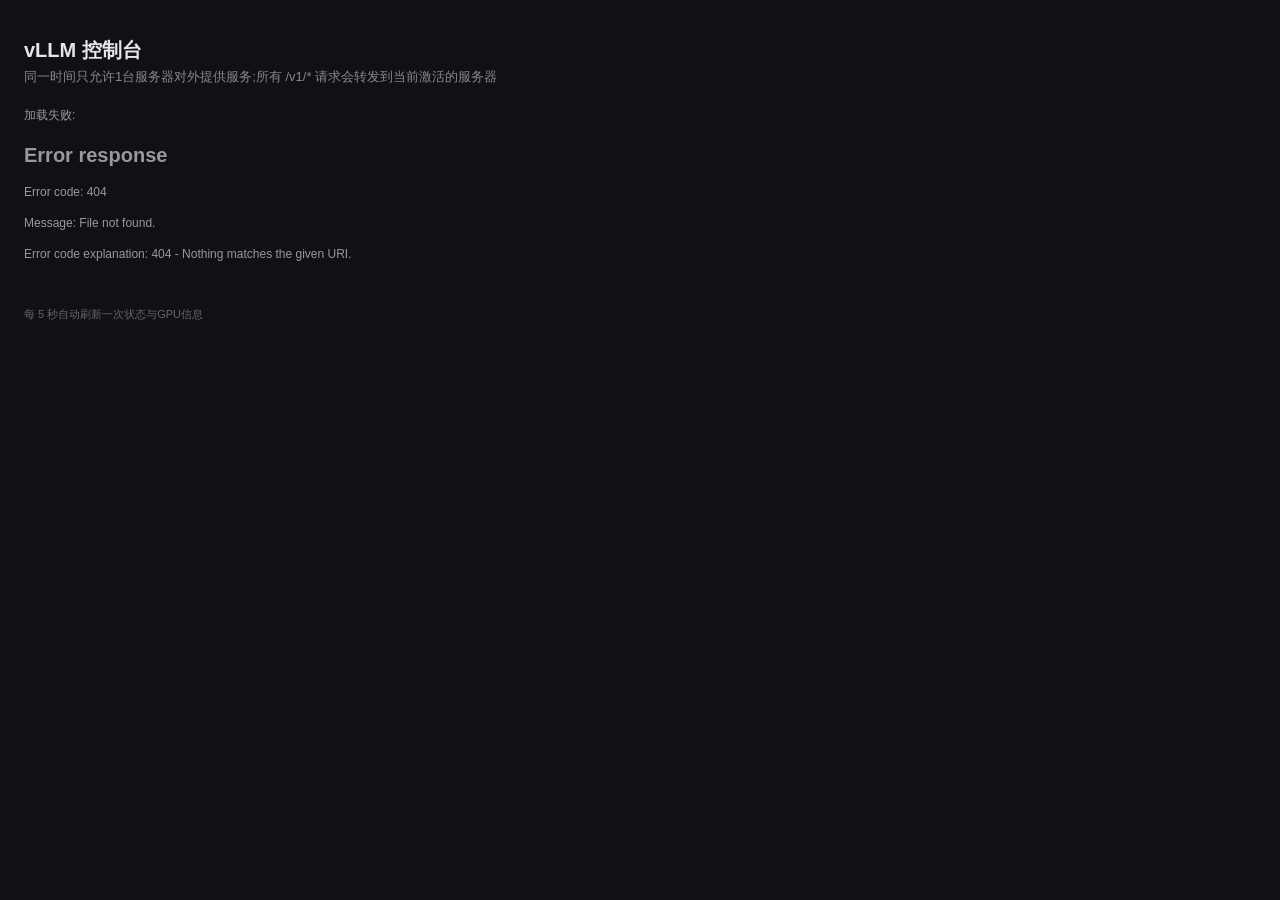
==== static/index.html @ 2a1e943c "init" ====
<!DOCTYPE html>
<html lang="zh">
<head>
<meta charset="UTF-8">
<title>vLLM 控制台</title>
<style>
  body { font-family: -apple-system, "Microsoft YaHei", sans-serif; background:#0f1117; color:#e6e6e6; margin:0; padding:24px; }
  h1 { font-size:20px; margin-bottom:4px; }
  .sub { color:#888; font-size:13px; margin-bottom:20px; }
  .grid { display:grid; grid-template-columns: repeat(auto-fit, minmax(380px, 1fr)); gap:16px; }
  .card { background:#1a1d27; border-radius:10px; padding:16px; border:1px solid #2a2e3a; }
  .card.active { border-color:#4ade80; box-shadow:0 0 0 1px #4ade80 inset; }
  .card-head { display:flex; justify-content:space-between; align-items:center; margin-bottom:8px; }
  .card-head h3 { margin:0; font-size:15px; }
  .badge { font-size:11px; padding:2px 8px; border-radius:10px; }
  .b-stopped { background:#333; color:#aaa; }
  .b-starting { background:#7c5e10; color:#ffd166; }
  .b-running { background:#10402a; color:#4ade80; }
  .b-error { background:#4a1414; color:#ff6b6b; }
  .b-stopping { background:#333; color:#aaa; }
  .meta { font-size:12px; color:#999; margin-bottom:10px; line-height:1.6; }
  .gpu-row { display:flex; align-items:center; gap:8px; font-size:12px; margin-bottom:6px; }
  .gpu-row input { transform: scale(1.1); }
  .gpu-bar { flex:1; background:#2a2e3a; border-radius:4px; height:14px; position:relative; overflow:hidden; }
  .gpu-bar-fill { height:100%; background:linear-gradient(90deg,#3b82f6,#60a5fa); }
  .gpu-bar-label { position:absolute; inset:0; display:flex; align-items:center; justify-content:center; font-size:10px; color:#fff; }
  .gpu-procs { font-size:10px; color:#777; margin-left:24px; margin-bottom:4px; }
  label.small { font-size:12px; color:#aaa; display:block; margin:8px 0 2px; }
  input[type=text] { width:100%; box-sizing:border-box; background:#0f1117; border:1px solid #333; color:#eee; padding:6px 8px; border-radius:6px; font-size:12px; }
  .actions { display:flex; gap:8px; margin-top:10px; }
  button { cursor:pointer; border:none; border-radius:6px; padding:7px 14px; font-size:13px; }
  .btn-start { background:#3b82f6; color:#fff; }
  .btn-stop { background:#444; color:#eee; }
  .btn-log { background:transparent; color:#888; border:1px solid #333; }
  button:disabled { opacity:0.5; cursor:not-allowed; }
  pre.log { background:#000; color:#0f0; font-size:11px; padding:10px; max-height:200px; overflow:auto; border-radius:6px; margin-top:8px; display:none; }
  .refresh-note { font-size:11px; color:#666; margin-top:20px; }
</style>
</head>
<body>
  <h1>vLLM 控制台</h1>
  <div class="sub">同一时间只允许1台服务器对外提供服务;所有 /v1/* 请求会转发到当前激活的服务器</div>
  <div id="grid" class="grid">加载中...</div>
  <div class="refresh-note">每 5 秒自动刷新一次状态与GPU信息</div>

<script>
const grid = document.getElementById('grid');
// 每台卡片的“选中GPU”本地状态,key=serverId, value=Set(index)
const selectedGpus = {};
// 每台卡片的输入框值缓存,避免刷新时打断用户正在编辑的内容
const formCache = {};

async function api(path, opts) {
  const res = await fetch(path, opts);
  if (!res.ok) {
    const t = await res.text();
    throw new Error(t);
  }
  return res.json();
}

function statusBadge(status) {
  const map = { stopped:'已停止', starting:'启动中', running:'运行中', error:'异常', stopping:'停止中' };
  return `<span class="badge b-${status}">${map[status] || status}</span>`;
}

function gpuBarColor(util) {
  if (util > 80) return '#ef4444';
  if (util > 40) return '#f59e0b';
  return '#3b82f6';
}

function renderGpus(serverId, gpus) {
  if (!gpus || gpus.length === 0) return '<div class="meta">GPU信息获取失败</div>';
  if (gpus[0].error) return `<div class="meta">GPU查询出错: ${gpus[0].error}</div>`;
  if (!selectedGpus[serverId]) selectedGpus[serverId] = new Set();
  return gpus.map(g => {
    const memPct = Math.round(g.mem_used_mb / g.mem_total_mb * 100);
    const checked = selectedGpus[serverId].has(g.index) ? 'checked' : '';
    const procText = g.processes && g.processes.length
      ? g.processes.map(p => `pid${p.pid}:${p.mem_mb||'?'}MB`).join(', ')
      : '空闲';
    return `
      <div class="gpu-row">
        <input type="checkbox" data-server="${serverId}" data-gpu="${g.index}" ${checked} onchange="toggleGpu(this)">
        <span style="width:32px">GPU${g.index}</span>
        <div class="gpu-bar">
          <div class="gpu-bar-fill" style="width:${memPct}%; background:${gpuBarColor(g.util_pct)}"></div>
          <div class="gpu-bar-label">${g.mem_used_mb}/${g.mem_total_mb}MB · 利用率${g.util_pct}% · ${g.temp_c}°C</div>
        </div>
      </div>
      <div class="gpu-procs">${procText}</div>
    `;
  }).join('');
}

function toggleGpu(el) {
  const sid = el.dataset.server;
  const idx = parseInt(el.dataset.gpu);
  if (!selectedGpus[sid]) selectedGpus[sid] = new Set();
  if (el.checked) selectedGpus[sid].add(idx); else selectedGpus[sid].delete(idx);
}

function cacheForm(sid) {
  const model = document.getElementById(`model-${sid}`);
  const extra = document.getElementById(`extra-${sid}`);
  const port = document.getElementById(`port-${sid}`);
  if (model) formCache[sid] = formCache[sid] || {};
  if (model) formCache[sid].model = model.value;
  if (extra) formCache[sid].extra = extra.value;
  if (port) formCache[sid].port = port.value;
}

async function render() {
  let serversData, gpusData;
  try {
    [serversData, gpusData] = await Promise.all([api('/api/servers'), api('/api/gpus')]);
  } catch (e) {
    grid.innerHTML = `<div class="meta">加载失败: ${e.message}</div>`;
    return;
  }

  // 保存当前输入框内容,避免轮询刷新打断输入
  serversData.servers.forEach(s => cacheForm(s.id));

  grid.innerHTML = serversData.servers.map(s => {
    const fc = formCache[s.id] || {};
    const modelVal = fc.model !== undefined ? fc.model : s.default_model;
    const extraVal = fc.extra !== undefined ? fc.extra : s.default_extra_args;
    const portVal = fc.port !== undefined ? fc.port : s.vllm_port;
    const disabledStart = s.status === 'starting' || s.status === 'stopping';
    return `
    <div class="card ${s.is_active ? 'active' : ''}">
      <div class="card-head">
        <h3>${s.name} ${s.is_active ? '⭐' : ''}</h3>
        ${statusBadge(s.status)}
      </div>
      <div class="meta">
        ${s.host}:${s.vllm_port}　|　当前模型: ${s.current_model || '-'}
      </div>

      ${renderGpus(s.id, gpusData[s.id])}

      <label class="small">模型路径</label>
      <input type="text" id="model-${s.id}" value="${modelVal}">
      <label class="small">额外启动参数</label>
      <input type="text" id="extra-${s.id}" value="${extraVal}">
      <label class="small">端口</label>
      <input type="text" id="port-${s.id}" value="${portVal}">

      <div class="actions">
        <button class="btn-start" ${disabledStart ? 'disabled' : ''} onclick="startServer('${s.id}')">启动 / 切换到此台</button>
        <button class="btn-stop" onclick="stopServer('${s.id}')">停止</button>
        <button class="btn-log" onclick="toggleLog('${s.id}')">日志</button>
      </div>
      <pre class="log" id="log-${s.id}"></pre>
    </div>
    `;
  }).join('');
}

async function startServer(sid) {
  const model = document.getElementById(`model-${sid}`).value;
  const extra_args = document.getElementById(`extra-${sid}`).value;
  const port = parseInt(document.getElementById(`port-${sid}`).value);
  const gpus = Array.from(selectedGpus[sid] || []);
  try {
    await api(`/api/servers/${sid}/start`, {
      method: 'POST',
      headers: { 'Content-Type': 'application/json' },
      body: JSON.stringify({ model, extra_args, port, gpus: gpus.length ? gpus : undefined })
    });
    render();
  } catch (e) {
    alert('启动失败: ' + e.message);
  }
}

async function stopServer(sid) {
  try {
    await api(`/api/servers/${sid}/stop`, { method: 'POST' });
    render();
  } catch (e) {
    alert('停止失败: ' + e.message);
  }
}

async function toggleLog(sid) {
  const el = document.getElementById(`log-${sid}`);
  if (el.style.display === 'block') { el.style.display = 'none'; return; }
  const data = await api(`/api/servers/${sid}/logs?n=200`);
  el.textContent = data.log || '(空)';
  el.style.display = 'block';
}

render();
setInterval(render, 5000);
</script>
</body>
</html>
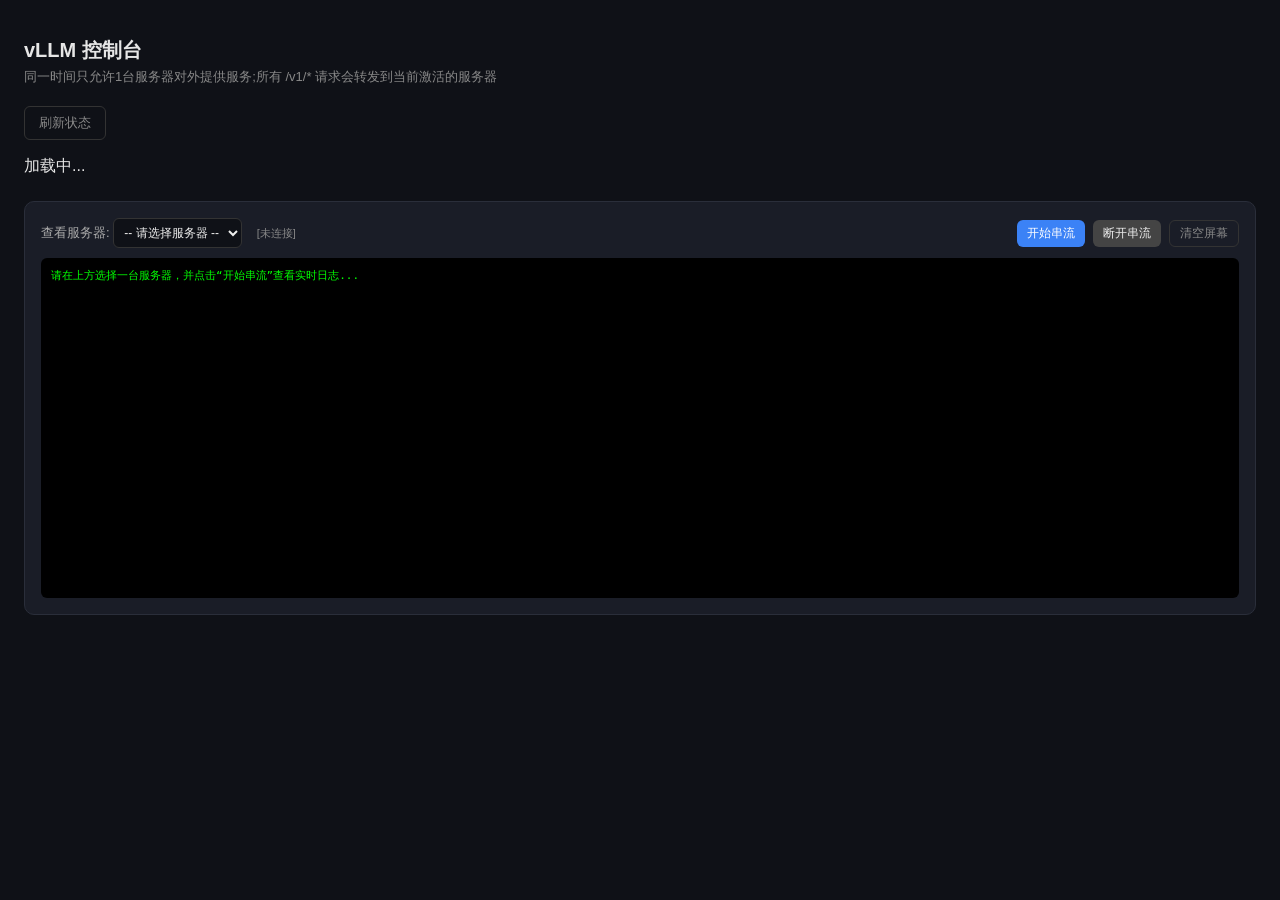
==== commit a3c1feff: "multi-server" ====
--- a/static/index.html
+++ b/static/index.html
@@ -14,10 +14,7 @@
   .card-head h3 { margin:0; font-size:15px; }
   .badge { font-size:11px; padding:2px 8px; border-radius:10px; }
   .b-stopped { background:#333; color:#aaa; }
-  .b-starting { background:#7c5e10; color:#ffd166; }
   .b-running { background:#10402a; color:#4ade80; }
-  .b-error { background:#4a1414; color:#ff6b6b; }
-  .b-stopping { background:#333; color:#aaa; }
   .meta { font-size:12px; color:#999; margin-bottom:10px; line-height:1.6; }
   .gpu-row { display:flex; align-items:center; gap:8px; font-size:12px; margin-bottom:6px; }
   .gpu-row input { transform: scale(1.1); }
@@ -26,29 +23,58 @@
   .gpu-bar-label { position:absolute; inset:0; display:flex; align-items:center; justify-content:center; font-size:10px; color:#fff; }
   .gpu-procs { font-size:10px; color:#777; margin-left:24px; margin-bottom:4px; }
   label.small { font-size:12px; color:#aaa; display:block; margin:8px 0 2px; }
-  input[type=text] { width:100%; box-sizing:border-box; background:#0f1117; border:1px solid #333; color:#eee; padding:6px 8px; border-radius:6px; font-size:12px; }
-  .actions { display:flex; gap:8px; margin-top:10px; }
+
+  /* 优化后的模型选择框与参数只读框 */
+  select.model-select, .info-display { width:100%; box-sizing:border-box; background:#0f1117; border:1px solid #333; color:#eee; padding:8px; border-radius:6px; font-size:12px; }
+  .info-display { background:#141620; color:#888; min-height: 28px; line-height: 1.4; word-break: break-all; }
+
+  .actions { display:flex; gap:8px; margin-top:14px; }
   button { cursor:pointer; border:none; border-radius:6px; padding:7px 14px; font-size:13px; }
   .btn-start { background:#3b82f6; color:#fff; }
   .btn-stop { background:#444; color:#eee; }
   .btn-log { background:transparent; color:#888; border:1px solid #333; }
+  select.log-select { background:#0f1117; border:1px solid #333; color:#eee; padding:6px; border-radius:6px; font-size:12px; cursor:pointer; }
   button:disabled { opacity:0.5; cursor:not-allowed; }
-  pre.log { background:#000; color:#0f0; font-size:11px; padding:10px; max-height:200px; overflow:auto; border-radius:6px; margin-top:8px; display:none; }
-  .refresh-note { font-size:11px; color:#666; margin-top:20px; }
+
+  .log-panel { margin-top:24px; background:#1a1d27; border-radius:10px; border:1px solid #2a2e3a; padding:16px; display:block; }
+  .log-panel-head { display:flex; justify-content:space-between; align-items:center; margin-bottom:10px; }
+  .log-panel-head span { font-size:13px; color:#aaa; }
+  pre#global-log { background:#000; color:#0f0; font-size:11px; padding:10px; height:320px; overflow:auto; border-radius:6px; margin:0; white-space:pre-wrap; word-break:break-all; }
 </style>
 </head>
 <body>
   <h1>vLLM 控制台</h1>
   <div class="sub">同一时间只允许1台服务器对外提供服务;所有 /v1/* 请求会转发到当前激活的服务器</div>
+  <button class="btn-log" onclick="refreshAll()" style="margin-bottom:16px">刷新状态</button>
   <div id="grid" class="grid">加载中...</div>
-  <div class="refresh-note">每 5 秒自动刷新一次状态与GPU信息</div>
+
+  <div class="log-panel" id="log-panel">
+    <div class="log-panel-head">
+      <div>
+        <span>查看服务器: </span>
+        <select id="log-server-select" class="log-select" onchange="handleSelectServerChange()">
+          <option value="">-- 请选择服务器 --</option>
+        </select>
+        <span id="stream-status-tag" style="margin-left:10px; font-size:11px; color:#888;">[未连接]</span>
+      </div>
+      <div style="display:flex;gap:8px">
+        <button class="btn-start" style="padding:4px 10px; font-size:12px;" onclick="clickStartStream()">开始串流</button>
+        <button class="btn-stop" style="padding:4px 10px; font-size:12px;" onclick="stopLogStream()">断开串流</button>
+        <button class="btn-log" style="padding:4px 10px; font-size:12px;" onclick="clearLog()">清空屏幕</button>
+      </div>
+    </div>
+    <pre id="global-log">请在上方选择一台服务器，并点击“开始串流”查看实时日志...</pre>
+  </div>
 
 <script>
+let cachedServers = { servers: [], active_server: null };
+let cachedGpus = {};
+let logSource = null;
+let logServerId = null;
+
 const grid = document.getElementById('grid');
-// 每台卡片的“选中GPU”本地状态,key=serverId, value=Set(index)
 const selectedGpus = {};
-// 每台卡片的输入框值缓存,避免刷新时打断用户正在编辑的内容
-const formCache = {};
+const formCache = {}; // 缓存各台服务器当前选中的模型索引号
 
 async function api(path, opts) {
   const res = await fetch(path, opts);
@@ -60,8 +86,10 @@
 }
 
 function statusBadge(status) {
-  const map = { stopped:'已停止', starting:'启动中', running:'运行中', error:'异常', stopping:'停止中' };
-  return `<span class="badge b-${status}">${map[status] || status}</span>`;
+  const map = { stopped:'已停止', running:'运行中' };
+  const text = map[status] || '已停止';
+  const badgeClass = map[status] ? status : 'stopped';
+  return `<span class="badge b-${badgeClass}">${text}</span>`;
 }
 
 function gpuBarColor(util) {
@@ -71,8 +99,9 @@
 }
 
 function renderGpus(serverId, gpus) {
-  if (!gpus || gpus.length === 0) return '<div class="meta">GPU信息获取失败</div>';
-  if (gpus[0].error) return `<div class="meta">GPU查询出错: ${gpus[0].error}</div>`;
+  if (!gpus) return '<div class="meta" style="color:#555;font-size:11px">GPU 未加载，点击刷新</div>';
+  if (gpus.length === 0) return '<div class="meta">GPU信息获取失败</div>';
+  if (gpus[0] && gpus[0].error) return `<div class="meta">GPU查询出错: ${gpus[0].error}</div>`;
   if (!selectedGpus[serverId]) selectedGpus[serverId] = new Set();
   return gpus.map(g => {
     const memPct = Math.round(g.mem_used_mb / g.mem_total_mb * 100);
@@ -101,76 +130,224 @@
   if (el.checked) selectedGpus[sid].add(idx); else selectedGpus[sid].delete(idx);
 }
 
+// 缓存选中的下拉列表位置
 function cacheForm(sid) {
-  const model = document.getElementById(`model-${sid}`);
-  const extra = document.getElementById(`extra-${sid}`);
-  const port = document.getElementById(`port-${sid}`);
-  if (model) formCache[sid] = formCache[sid] || {};
-  if (model) formCache[sid].model = model.value;
-  if (extra) formCache[sid].extra = extra.value;
-  if (port) formCache[sid].port = port.value;
-}
-
-async function render() {
-  let serversData, gpusData;
-  try {
-    [serversData, gpusData] = await Promise.all([api('/api/servers'), api('/api/gpus')]);
-  } catch (e) {
-    grid.innerHTML = `<div class="meta">加载失败: ${e.message}</div>`;
-    return;
-  }
-
-  // 保存当前输入框内容,避免轮询刷新打断输入
-  serversData.servers.forEach(s => cacheForm(s.id));
-
-  grid.innerHTML = serversData.servers.map(s => {
-    const fc = formCache[s.id] || {};
-    const modelVal = fc.model !== undefined ? fc.model : s.default_model;
-    const extraVal = fc.extra !== undefined ? fc.extra : s.default_extra_args;
-    const portVal = fc.port !== undefined ? fc.port : s.vllm_port;
-    const disabledStart = s.status === 'starting' || s.status === 'stopping';
+  const select = document.getElementById(`model-select-${sid}`);
+  if (!select) return;
+  formCache[sid] = select.selectedIndex;
+}
+
+// 模型下拉框变动事件：实时刷纸面只读配置展示
+function onModelSelectChange(sid, idx, modelsJson) {
+  formCache[sid] = parseInt(idx);
+  const models = JSON.parse(decodeURIComponent(modelsJson));
+  const selected = models[idx];
+
+  document.getElementById(`path-display-${sid}`).textContent = selected.vllm_config.model;
+  document.getElementById(`tp-input-${sid}`).value = selected.tensor_parallel_size;
+  document.getElementById(`pp-input-${sid}`).value = selected.pipeline_parallel_size;
+  document.getElementById(`port-display-${sid}`).textContent = selected.vllm_config.port;
+}
+
+async function refreshGpus(sid) {
+  const data = await api(`/api/servers/${sid}/gpus`);
+  cachedGpus[sid] = data.gpus;
+  render();
+}
+
+async function refreshAllGpus() {
+  const data = await api('/api/gpus');
+  cachedGpus = data;
+  render();
+}
+
+let serverStatusTimer = null;
+async function refreshServers() {
+  cachedServers = await api('/api/servers');
+  updateLogSelectOptions();
+  render();
+
+  // 自动化智能轮询：检查当前激活的实例状态是否依旧是 stopped
+  const activeServerId = cachedServers.active_server;
+  const activeServer = cachedServers.servers.find(s => s.id === activeServerId);
+  const isWaitingForOnline = activeServer && activeServer.status === 'stopped';
+
+  if (isWaitingForOnline) {
+    if (!serverStatusTimer) {
+      console.log("[🔄 轮询激活] 检测到大模型在后台读模，开启每3秒追踪...");
+      serverStatusTimer = setInterval(async () => {
+        cachedServers = await api('/api/servers');
+        render();
+        const currentActive = cachedServers.servers.find(s => s.id === cachedServers.active_server);
+        if (!currentActive || currentActive.status === 'running') {
+          console.log("[✅ 轮询解除] 大模型已就绪或切换，关闭追踪。");
+          clearInterval(serverStatusTimer);
+          serverStatusTimer = null;
+        }
+      }, 3000);
+    }
+  } else {
+    if (serverStatusTimer) {
+      clearInterval(serverStatusTimer);
+      serverStatusTimer = null;
+    }
+  }
+}
+
+function updateLogSelectOptions() {
+  const select = document.getElementById('log-server-select');
+  const currentVal = select.value;
+  select.innerHTML = '<option value="">-- 请选择服务器 --</option>' +
+    cachedServers.servers.map(s => `<option value="${s.id}">${s.name}</option>`).join('');
+  if (cachedServers.servers.some(s => s.id === currentVal)) {
+    select.value = currentVal;
+  }
+}
+
+function handleSelectServerChange() {
+  const sid = document.getElementById('log-server-select').value;
+  if (!sid) { stopLogStream(); return; }
+  if (logSource) { clickStartStream(); }
+}
+
+function render() {
+  // 渲染前强制拦截保存一下当前的下拉框的选择位置，防重构时重置
+  cachedServers.servers.forEach(s => {
+    const el = document.getElementById(`model-select-${s.id}`);
+    if (el) formCache[s.id] = el.selectedIndex;
+  });
+
+  grid.innerHTML = cachedServers.servers.map(s => {
+    const models = s.models || [];
+    const savedIdx = formCache[s.id] !== undefined ? formCache[s.id] : 0;
+
+    // 生成动态下拉模板
+    const optionsHtml = models.map((m, index) =>
+      `<option value="${index}" ${index === savedIdx ? 'selected' : ''}>${m.name}</option>`
+    ).join('');
+
+    const currentModel = models[savedIdx] || { tensor_parallel_size: '-', pipeline_parallel_size: '-', vllm_config: { model: '-', port: '-' } };
+    const modelsJson = encodeURIComponent(JSON.stringify(models));
+    const disabledStart = s.status === 'running';
+    const isActive = cachedServers.active_server === s.id;
+
     return `
-    <div class="card ${s.is_active ? 'active' : ''}">
+    <div class="card ${isActive ? 'active' : ''}">
       <div class="card-head">
-        <h3>${s.name} ${s.is_active ? '⭐' : ''}</h3>
+        <h3>${s.name} ${isActive ? '⭐' : ''}</h3>
         ${statusBadge(s.status)}
       </div>
       <div class="meta">
-        ${s.host}:${s.vllm_port}　|　当前模型: ${s.current_model || '-'}
-      </div>
-
-      ${renderGpus(s.id, gpusData[s.id])}
-
-      <label class="small">模型路径</label>
-      <input type="text" id="model-${s.id}" value="${modelVal}">
-      <label class="small">额外启动参数</label>
-      <input type="text" id="extra-${s.id}" value="${extraVal}">
-      <label class="small">端口</label>
-      <input type="text" id="port-${s.id}" value="${portVal}">
+        ${s.host}:${s.vllm_port} | 正在运行: ${s.current_model || '无'}
+      </div>
+
+      <div style="display:flex;justify-content:space-between;align-items:center;margin-bottom:6px">
+        <span style="font-size:12px;color:#888">GPU 状态</span>
+        <button class="btn-log" onclick="refreshGpus('${s.id}')">刷新 GPU</button>
+      </div>
+      ${renderGpus(s.id, cachedGpus[s.id])}
+
+      <label class="small">选择要拉起的模型配置</label>
+      <select id="model-select-${s.id}" class="model-select" onchange="onModelSelectChange('${s.id}', this.value, '${modelsJson}')">
+        ${optionsHtml}
+      </select>
+
+      <label class="small">模型存储路径 (只读)</label>
+      <div class="info-display" id="path-display-${s.id}">${currentModel.vllm_config.model}</div>
+
+      <label class="small">张量并行度 Tensor Parallel</label>
+      <input type="number" min="1" max="8" id="tp-input-${s.id}"
+             style="width:100%; box-sizing:border-box; background:#0f1117; border:1px solid #333; color:#eee; padding:6px 8px; border-radius:6px; font-size:12px;"
+             value="${currentModel.tensor_parallel_size}">
+
+      <label class="small">流水线并行度 Pipeline Parallel</label>
+      <input type="number" min="1" max="8" id="pp-input-${s.id}"
+             style="width:100%; box-sizing:border-box; background:#0f1117; border:1px solid #333; color:#eee; padding:6px 8px; border-radius:6px; font-size:12px;"
+             value="${currentModel.pipeline_parallel_size}">
+
+      <label class="small">绑定运行端口 (只读)</label>
+      <div class="info-display" id="port-display-${s.id}">${currentModel.vllm_config.port}</div>
 
       <div class="actions">
         <button class="btn-start" ${disabledStart ? 'disabled' : ''} onclick="startServer('${s.id}')">启动 / 切换到此台</button>
         <button class="btn-stop" onclick="stopServer('${s.id}')">停止</button>
-        <button class="btn-log" onclick="toggleLog('${s.id}')">日志</button>
-      </div>
-      <pre class="log" id="log-${s.id}"></pre>
+      </div>
     </div>
     `;
   }).join('');
 }
 
+function startLogStream(sid) {
+  if (logSource) { logSource.close(); logSource = null; }
+
+  logServerId = sid;
+  document.getElementById('log-server-select').value = sid;
+
+  const statusTag = document.getElementById('stream-status-tag');
+  statusTag.textContent = '[正在连接...]';
+  statusTag.style.color = '#f59e0b';
+
+  const el = document.getElementById('global-log');
+  el.textContent = `=== 正在连接到服务器 [${sid}] 的远程日志流 ===\n`;
+
+  const es = new EventSource(`/api/servers/${sid}/logs/stream`);
+  logSource = es;
+
+  es.onopen = () => {
+    statusTag.textContent = '[已连接]';
+    statusTag.style.color = '#4ade80';
+  };
+
+  es.onmessage = e => {
+    el.textContent += e.data + '\n';
+    el.scrollTop = el.scrollHeight;
+  };
+
+  es.onerror = () => {
+    el.textContent += '\n[错误: 日志流连接断开，服务器可能未启动或正在重启]\n';
+    stopLogStream();
+  };
+}
+
+function clickStartStream() {
+  const sid = document.getElementById('log-server-select').value;
+  if (!sid) { alert('请先选择一台服务器！'); return; }
+  startLogStream(sid);
+}
+
+function stopLogStream() {
+  if (logSource) { logSource.close(); logSource = null; }
+  const statusTag = document.getElementById('stream-status-tag');
+  statusTag.textContent = '[已断开]';
+  statusTag.style.color = '#ef4444';
+  const el = document.getElementById('global-log');
+  el.textContent += '\n=== 串流已主动断开 ===\n';
+}
+
+function clearLog() { document.getElementById('global-log').textContent = ''; }
+
 async function startServer(sid) {
-  const model = document.getElementById(`model-${sid}`).value;
-  const extra_args = document.getElementById(`extra-${sid}`).value;
-  const port = parseInt(document.getElementById(`port-${sid}`).value);
+  const selectEl = document.getElementById(`model-select-${sid}`);
+  if (!selectEl) return;
+
   const gpus = Array.from(selectedGpus[sid] || []);
+  const customTp = parseInt(document.getElementById(`tp-input-${sid}`).value) || 1;
+  const customPp = parseInt(document.getElementById(`pp-input-${sid}`).value) || 1;
+  // 联动：点击启动秒开日志监听，不管状态变没变绿
+  startLogStream(sid);
   try {
     await api(`/api/servers/${sid}/start`, {
       method: 'POST',
       headers: { 'Content-Type': 'application/json' },
-      body: JSON.stringify({ model, extra_args, port, gpus: gpus.length ? gpus : undefined })
+      // 核心调整：发送被拉拉列表选中的 index 标志位和勾选的卡数组
+      body: JSON.stringify({
+        model_index: selectEl.selectedIndex,
+        gpus: gpus,
+        tensor_parallel_size: customTp,
+        pipeline_parallel_size: customPp
+      })
     });
-    render();
+    refreshServers();
   } catch (e) {
     alert('启动失败: ' + e.message);
   }
@@ -179,22 +356,19 @@
 async function stopServer(sid) {
   try {
     await api(`/api/servers/${sid}/stop`, { method: 'POST' });
-    render();
+    if (logServerId === sid) { stopLogStream(); }
+    refreshServers();
   } catch (e) {
     alert('停止失败: ' + e.message);
   }
 }
 
-async function toggleLog(sid) {
-  const el = document.getElementById(`log-${sid}`);
-  if (el.style.display === 'block') { el.style.display = 'none'; return; }
-  const data = await api(`/api/servers/${sid}/logs?n=200`);
-  el.textContent = data.log || '(空)';
-  el.style.display = 'block';
-}
-
-render();
-setInterval(render, 5000);
+async function refreshAll() {
+  if (serverStatusTimer) { clearInterval(serverStatusTimer); serverStatusTimer = null; }
+  await Promise.all([refreshServers(), refreshAllGpus()]);
+}
+
+refreshAll();
 </script>
 </body>
-</html>
+</html>
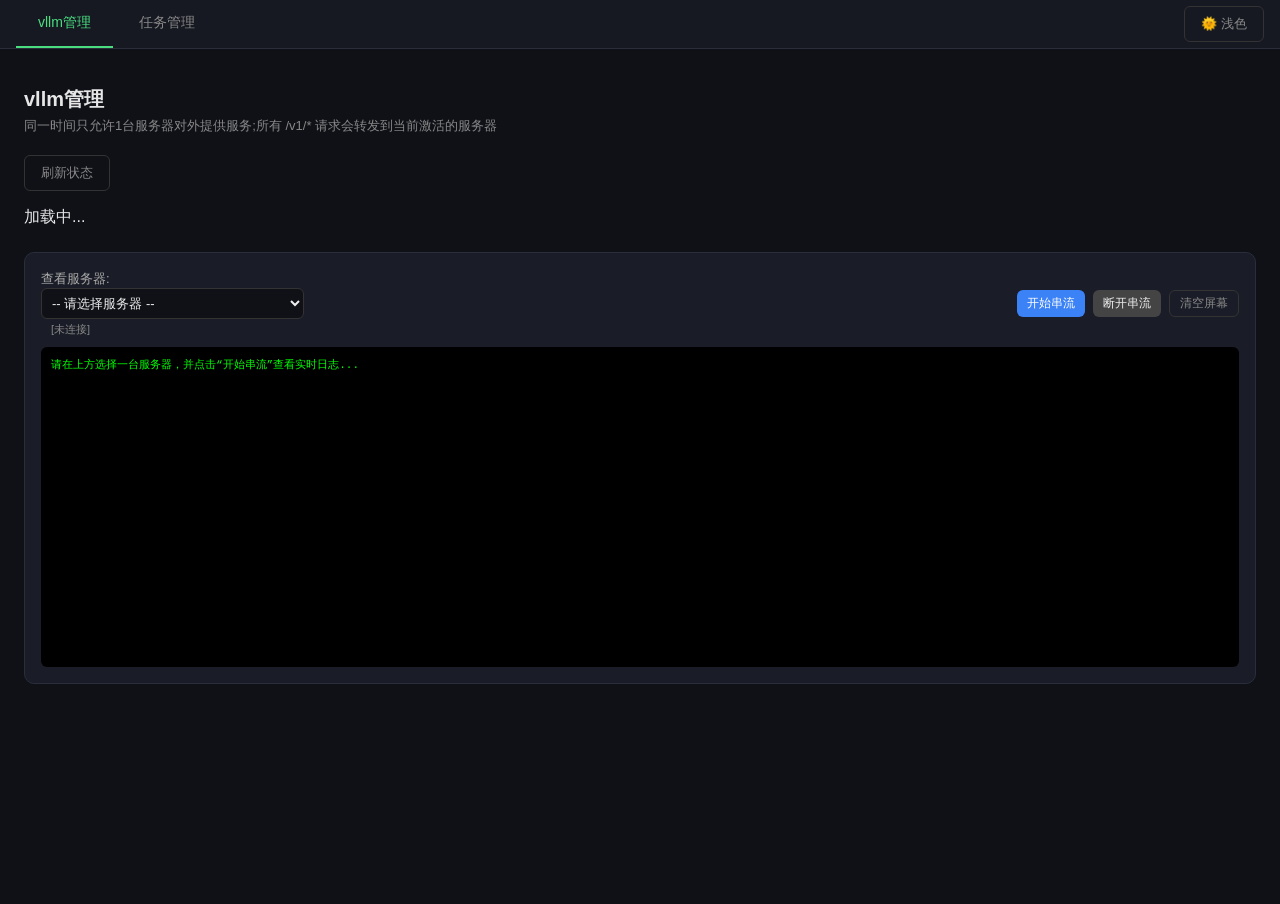
==== commit da12e0e7: "tasks" ====
--- a/static/index.html
+++ b/static/index.html
@@ -2,373 +2,50 @@
 <html lang="zh">
 <head>
 <meta charset="UTF-8">
-<title>vLLM 控制台</title>
-<style>
-  body { font-family: -apple-system, "Microsoft YaHei", sans-serif; background:#0f1117; color:#e6e6e6; margin:0; padding:24px; }
-  h1 { font-size:20px; margin-bottom:4px; }
-  .sub { color:#888; font-size:13px; margin-bottom:20px; }
-  .grid { display:grid; grid-template-columns: repeat(auto-fit, minmax(380px, 1fr)); gap:16px; }
-  .card { background:#1a1d27; border-radius:10px; padding:16px; border:1px solid #2a2e3a; }
-  .card.active { border-color:#4ade80; box-shadow:0 0 0 1px #4ade80 inset; }
-  .card-head { display:flex; justify-content:space-between; align-items:center; margin-bottom:8px; }
-  .card-head h3 { margin:0; font-size:15px; }
-  .badge { font-size:11px; padding:2px 8px; border-radius:10px; }
-  .b-stopped { background:#333; color:#aaa; }
-  .b-running { background:#10402a; color:#4ade80; }
-  .meta { font-size:12px; color:#999; margin-bottom:10px; line-height:1.6; }
-  .gpu-row { display:flex; align-items:center; gap:8px; font-size:12px; margin-bottom:6px; }
-  .gpu-row input { transform: scale(1.1); }
-  .gpu-bar { flex:1; background:#2a2e3a; border-radius:4px; height:14px; position:relative; overflow:hidden; }
-  .gpu-bar-fill { height:100%; background:linear-gradient(90deg,#3b82f6,#60a5fa); }
-  .gpu-bar-label { position:absolute; inset:0; display:flex; align-items:center; justify-content:center; font-size:10px; color:#fff; }
-  .gpu-procs { font-size:10px; color:#777; margin-left:24px; margin-bottom:4px; }
-  label.small { font-size:12px; color:#aaa; display:block; margin:8px 0 2px; }
-
-  /* 优化后的模型选择框与参数只读框 */
-  select.model-select, .info-display { width:100%; box-sizing:border-box; background:#0f1117; border:1px solid #333; color:#eee; padding:8px; border-radius:6px; font-size:12px; }
-  .info-display { background:#141620; color:#888; min-height: 28px; line-height: 1.4; word-break: break-all; }
-
-  .actions { display:flex; gap:8px; margin-top:14px; }
-  button { cursor:pointer; border:none; border-radius:6px; padding:7px 14px; font-size:13px; }
-  .btn-start { background:#3b82f6; color:#fff; }
-  .btn-stop { background:#444; color:#eee; }
-  .btn-log { background:transparent; color:#888; border:1px solid #333; }
-  select.log-select { background:#0f1117; border:1px solid #333; color:#eee; padding:6px; border-radius:6px; font-size:12px; cursor:pointer; }
-  button:disabled { opacity:0.5; cursor:not-allowed; }
-
-  .log-panel { margin-top:24px; background:#1a1d27; border-radius:10px; border:1px solid #2a2e3a; padding:16px; display:block; }
-  .log-panel-head { display:flex; justify-content:space-between; align-items:center; margin-bottom:10px; }
-  .log-panel-head span { font-size:13px; color:#aaa; }
-  pre#global-log { background:#000; color:#0f0; font-size:11px; padding:10px; height:320px; overflow:auto; border-radius:6px; margin:0; white-space:pre-wrap; word-break:break-all; }
-</style>
+<title>服务器管理控制台</title>
+<link id="theme-link" rel="stylesheet" href="style.css">
 </head>
 <body>
-  <h1>vLLM 控制台</h1>
-  <div class="sub">同一时间只允许1台服务器对外提供服务;所有 /v1/* 请求会转发到当前激活的服务器</div>
-  <button class="btn-log" onclick="refreshAll()" style="margin-bottom:16px">刷新状态</button>
-  <div id="grid" class="grid">加载中...</div>
-
-  <div class="log-panel" id="log-panel">
-    <div class="log-panel-head">
-      <div>
-        <span>查看服务器: </span>
-        <select id="log-server-select" class="log-select" onchange="handleSelectServerChange()">
-          <option value="">-- 请选择服务器 --</option>
-        </select>
-        <span id="stream-status-tag" style="margin-left:10px; font-size:11px; color:#888;">[未连接]</span>
-      </div>
-      <div style="display:flex;gap:8px">
-        <button class="btn-start" style="padding:4px 10px; font-size:12px;" onclick="clickStartStream()">开始串流</button>
-        <button class="btn-stop" style="padding:4px 10px; font-size:12px;" onclick="stopLogStream()">断开串流</button>
-        <button class="btn-log" style="padding:4px 10px; font-size:12px;" onclick="clearLog()">清空屏幕</button>
-      </div>
-    </div>
-    <pre id="global-log">请在上方选择一台服务器，并点击“开始串流”查看实时日志...</pre>
+  <div class="tabs">
+    <div class="tab active" data-page="vllm.html" onclick="switchTab(this)">vllm管理</div>
+    <div class="tab" data-page="tasks.html" onclick="switchTab(this)">任务管理</div>
+    <button id="theme-toggle" class="btn-log" style="margin-left:auto; align-self:center;" onclick="toggleTheme()">🌞 浅色</button>
   </div>
+  <iframe id="content-frame" src="vllm.html"></iframe>
 
 <script>
-let cachedServers = { servers: [], active_server: null };
-let cachedGpus = {};
-let logSource = null;
-let logServerId = null;
+const THEME_KEY = 'console_theme';
+const frame = document.getElementById('content-frame');
+const toggleBtn = document.getElementById('theme-toggle');
+const themeLink = document.getElementById('theme-link');
 
-const grid = document.getElementById('grid');
-const selectedGpus = {};
-const formCache = {}; // 缓存各台服务器当前选中的模型索引号
-
-async function api(path, opts) {
-  const res = await fetch(path, opts);
-  if (!res.ok) {
-    const t = await res.text();
-    throw new Error(t);
-  }
-  return res.json();
+function getTheme() {
+  return localStorage.getItem(THEME_KEY) || 'dark';
 }
 
-function statusBadge(status) {
-  const map = { stopped:'已停止', running:'运行中' };
-  const text = map[status] || '已停止';
-  const badgeClass = map[status] ? status : 'stopped';
-  return `<span class="badge b-${badgeClass}">${text}</span>`;
+function applyTheme(theme) {
+  localStorage.setItem(THEME_KEY, theme);
+  toggleBtn.textContent = theme === 'dark' ? '🌞 浅色' : '🌙 深色';
+  // 外壳页自身也切换主题样式
+  themeLink.href = theme === 'light' ? 'style-light.css' : 'style.css';
+  // 重新加载 iframe 并带上主题参数，保证子页面同步
+  const base = frame.getAttribute('data-page') || 'vllm.html';
+  frame.src = base + '?theme=' + theme;
 }
 
-function gpuBarColor(util) {
-  if (util > 80) return '#ef4444';
-  if (util > 40) return '#f59e0b';
-  return '#3b82f6';
+function toggleTheme() {
+  applyTheme(getTheme() === 'dark' ? 'light' : 'dark');
 }
 
-function renderGpus(serverId, gpus) {
-  if (!gpus) return '<div class="meta" style="color:#555;font-size:11px">GPU 未加载，点击刷新</div>';
-  if (gpus.length === 0) return '<div class="meta">GPU信息获取失败</div>';
-  if (gpus[0] && gpus[0].error) return `<div class="meta">GPU查询出错: ${gpus[0].error}</div>`;
-  if (!selectedGpus[serverId]) selectedGpus[serverId] = new Set();
-  return gpus.map(g => {
-    const memPct = Math.round(g.mem_used_mb / g.mem_total_mb * 100);
-    const checked = selectedGpus[serverId].has(g.index) ? 'checked' : '';
-    const procText = g.processes && g.processes.length
-      ? g.processes.map(p => `pid${p.pid}:${p.mem_mb||'?'}MB`).join(', ')
-      : '空闲';
-    return `
-      <div class="gpu-row">
-        <input type="checkbox" data-server="${serverId}" data-gpu="${g.index}" ${checked} onchange="toggleGpu(this)">
-        <span style="width:32px">GPU${g.index}</span>
-        <div class="gpu-bar">
-          <div class="gpu-bar-fill" style="width:${memPct}%; background:${gpuBarColor(g.util_pct)}"></div>
-          <div class="gpu-bar-label">${g.mem_used_mb}/${g.mem_total_mb}MB · 利用率${g.util_pct}% · ${g.temp_c}°C</div>
-        </div>
-      </div>
-      <div class="gpu-procs">${procText}</div>
-    `;
-  }).join('');
+function switchTab(el) {
+  document.querySelectorAll('.tab').forEach(t => t.classList.remove('active'));
+  el.classList.add('active');
+  frame.setAttribute('data-page', el.dataset.page);
+  frame.src = el.dataset.page + '?theme=' + getTheme();
 }
 
-function toggleGpu(el) {
-  const sid = el.dataset.server;
-  const idx = parseInt(el.dataset.gpu);
-  if (!selectedGpus[sid]) selectedGpus[sid] = new Set();
-  if (el.checked) selectedGpus[sid].add(idx); else selectedGpus[sid].delete(idx);
-}
-
-// 缓存选中的下拉列表位置
-function cacheForm(sid) {
-  const select = document.getElementById(`model-select-${sid}`);
-  if (!select) return;
-  formCache[sid] = select.selectedIndex;
-}
-
-// 模型下拉框变动事件：实时刷纸面只读配置展示
-function onModelSelectChange(sid, idx, modelsJson) {
-  formCache[sid] = parseInt(idx);
-  const models = JSON.parse(decodeURIComponent(modelsJson));
-  const selected = models[idx];
-
-  document.getElementById(`path-display-${sid}`).textContent = selected.vllm_config.model;
-  document.getElementById(`tp-input-${sid}`).value = selected.tensor_parallel_size;
-  document.getElementById(`pp-input-${sid}`).value = selected.pipeline_parallel_size;
-  document.getElementById(`port-display-${sid}`).textContent = selected.vllm_config.port;
-}
-
-async function refreshGpus(sid) {
-  const data = await api(`/api/servers/${sid}/gpus`);
-  cachedGpus[sid] = data.gpus;
-  render();
-}
-
-async function refreshAllGpus() {
-  const data = await api('/api/gpus');
-  cachedGpus = data;
-  render();
-}
-
-let serverStatusTimer = null;
-async function refreshServers() {
-  cachedServers = await api('/api/servers');
-  updateLogSelectOptions();
-  render();
-
-  // 自动化智能轮询：检查当前激活的实例状态是否依旧是 stopped
-  const activeServerId = cachedServers.active_server;
-  const activeServer = cachedServers.servers.find(s => s.id === activeServerId);
-  const isWaitingForOnline = activeServer && activeServer.status === 'stopped';
-
-  if (isWaitingForOnline) {
-    if (!serverStatusTimer) {
-      console.log("[🔄 轮询激活] 检测到大模型在后台读模，开启每3秒追踪...");
-      serverStatusTimer = setInterval(async () => {
-        cachedServers = await api('/api/servers');
-        render();
-        const currentActive = cachedServers.servers.find(s => s.id === cachedServers.active_server);
-        if (!currentActive || currentActive.status === 'running') {
-          console.log("[✅ 轮询解除] 大模型已就绪或切换，关闭追踪。");
-          clearInterval(serverStatusTimer);
-          serverStatusTimer = null;
-        }
-      }, 3000);
-    }
-  } else {
-    if (serverStatusTimer) {
-      clearInterval(serverStatusTimer);
-      serverStatusTimer = null;
-    }
-  }
-}
-
-function updateLogSelectOptions() {
-  const select = document.getElementById('log-server-select');
-  const currentVal = select.value;
-  select.innerHTML = '<option value="">-- 请选择服务器 --</option>' +
-    cachedServers.servers.map(s => `<option value="${s.id}">${s.name}</option>`).join('');
-  if (cachedServers.servers.some(s => s.id === currentVal)) {
-    select.value = currentVal;
-  }
-}
-
-function handleSelectServerChange() {
-  const sid = document.getElementById('log-server-select').value;
-  if (!sid) { stopLogStream(); return; }
-  if (logSource) { clickStartStream(); }
-}
-
-function render() {
-  // 渲染前强制拦截保存一下当前的下拉框的选择位置，防重构时重置
-  cachedServers.servers.forEach(s => {
-    const el = document.getElementById(`model-select-${s.id}`);
-    if (el) formCache[s.id] = el.selectedIndex;
-  });
-
-  grid.innerHTML = cachedServers.servers.map(s => {
-    const models = s.models || [];
-    const savedIdx = formCache[s.id] !== undefined ? formCache[s.id] : 0;
-
-    // 生成动态下拉模板
-    const optionsHtml = models.map((m, index) =>
-      `<option value="${index}" ${index === savedIdx ? 'selected' : ''}>${m.name}</option>`
-    ).join('');
-
-    const currentModel = models[savedIdx] || { tensor_parallel_size: '-', pipeline_parallel_size: '-', vllm_config: { model: '-', port: '-' } };
-    const modelsJson = encodeURIComponent(JSON.stringify(models));
-    const disabledStart = s.status === 'running';
-    const isActive = cachedServers.active_server === s.id;
-
-    return `
-    <div class="card ${isActive ? 'active' : ''}">
-      <div class="card-head">
-        <h3>${s.name} ${isActive ? '⭐' : ''}</h3>
-        ${statusBadge(s.status)}
-      </div>
-      <div class="meta">
-        ${s.host}:${s.vllm_port} | 正在运行: ${s.current_model || '无'}
-      </div>
-
-      <div style="display:flex;justify-content:space-between;align-items:center;margin-bottom:6px">
-        <span style="font-size:12px;color:#888">GPU 状态</span>
-        <button class="btn-log" onclick="refreshGpus('${s.id}')">刷新 GPU</button>
-      </div>
-      ${renderGpus(s.id, cachedGpus[s.id])}
-
-      <label class="small">选择要拉起的模型配置</label>
-      <select id="model-select-${s.id}" class="model-select" onchange="onModelSelectChange('${s.id}', this.value, '${modelsJson}')">
-        ${optionsHtml}
-      </select>
-
-      <label class="small">模型存储路径 (只读)</label>
-      <div class="info-display" id="path-display-${s.id}">${currentModel.vllm_config.model}</div>
-
-      <label class="small">张量并行度 Tensor Parallel</label>
-      <input type="number" min="1" max="8" id="tp-input-${s.id}"
-             style="width:100%; box-sizing:border-box; background:#0f1117; border:1px solid #333; color:#eee; padding:6px 8px; border-radius:6px; font-size:12px;"
-             value="${currentModel.tensor_parallel_size}">
-
-      <label class="small">流水线并行度 Pipeline Parallel</label>
-      <input type="number" min="1" max="8" id="pp-input-${s.id}"
-             style="width:100%; box-sizing:border-box; background:#0f1117; border:1px solid #333; color:#eee; padding:6px 8px; border-radius:6px; font-size:12px;"
-             value="${currentModel.pipeline_parallel_size}">
-
-      <label class="small">绑定运行端口 (只读)</label>
-      <div class="info-display" id="port-display-${s.id}">${currentModel.vllm_config.port}</div>
-
-      <div class="actions">
-        <button class="btn-start" ${disabledStart ? 'disabled' : ''} onclick="startServer('${s.id}')">启动 / 切换到此台</button>
-        <button class="btn-stop" onclick="stopServer('${s.id}')">停止</button>
-      </div>
-    </div>
-    `;
-  }).join('');
-}
-
-function startLogStream(sid) {
-  if (logSource) { logSource.close(); logSource = null; }
-
-  logServerId = sid;
-  document.getElementById('log-server-select').value = sid;
-
-  const statusTag = document.getElementById('stream-status-tag');
-  statusTag.textContent = '[正在连接...]';
-  statusTag.style.color = '#f59e0b';
-
-  const el = document.getElementById('global-log');
-  el.textContent = `=== 正在连接到服务器 [${sid}] 的远程日志流 ===\n`;
-
-  const es = new EventSource(`/api/servers/${sid}/logs/stream`);
-  logSource = es;
-
-  es.onopen = () => {
-    statusTag.textContent = '[已连接]';
-    statusTag.style.color = '#4ade80';
-  };
-
-  es.onmessage = e => {
-    el.textContent += e.data + '\n';
-    el.scrollTop = el.scrollHeight;
-  };
-
-  es.onerror = () => {
-    el.textContent += '\n[错误: 日志流连接断开，服务器可能未启动或正在重启]\n';
-    stopLogStream();
-  };
-}
-
-function clickStartStream() {
-  const sid = document.getElementById('log-server-select').value;
-  if (!sid) { alert('请先选择一台服务器！'); return; }
-  startLogStream(sid);
-}
-
-function stopLogStream() {
-  if (logSource) { logSource.close(); logSource = null; }
-  const statusTag = document.getElementById('stream-status-tag');
-  statusTag.textContent = '[已断开]';
-  statusTag.style.color = '#ef4444';
-  const el = document.getElementById('global-log');
-  el.textContent += '\n=== 串流已主动断开 ===\n';
-}
-
-function clearLog() { document.getElementById('global-log').textContent = ''; }
-
-async function startServer(sid) {
-  const selectEl = document.getElementById(`model-select-${sid}`);
-  if (!selectEl) return;
-
-  const gpus = Array.from(selectedGpus[sid] || []);
-  const customTp = parseInt(document.getElementById(`tp-input-${sid}`).value) || 1;
-  const customPp = parseInt(document.getElementById(`pp-input-${sid}`).value) || 1;
-  // 联动：点击启动秒开日志监听，不管状态变没变绿
-  startLogStream(sid);
-  try {
-    await api(`/api/servers/${sid}/start`, {
-      method: 'POST',
-      headers: { 'Content-Type': 'application/json' },
-      // 核心调整：发送被拉拉列表选中的 index 标志位和勾选的卡数组
-      body: JSON.stringify({
-        model_index: selectEl.selectedIndex,
-        gpus: gpus,
-        tensor_parallel_size: customTp,
-        pipeline_parallel_size: customPp
-      })
-    });
-    refreshServers();
-  } catch (e) {
-    alert('启动失败: ' + e.message);
-  }
-}
-
-async function stopServer(sid) {
-  try {
-    await api(`/api/servers/${sid}/stop`, { method: 'POST' });
-    if (logServerId === sid) { stopLogStream(); }
-    refreshServers();
-  } catch (e) {
-    alert('停止失败: ' + e.message);
-  }
-}
-
-async function refreshAll() {
-  if (serverStatusTimer) { clearInterval(serverStatusTimer); serverStatusTimer = null; }
-  await Promise.all([refreshServers(), refreshAllGpus()]);
-}
-
-refreshAll();
+// 初始化：根据上次保存的主题加载
+applyTheme(getTheme());
 </script>
 </body>
 </html>
--- a/static/style.css
+++ b/static/style.css
@@ -0,0 +1,416 @@
+/* =====================================================================
+   style.css  —  全站共享样式
+   由 index.html / vllm.html / tasks.html 的内联 <style> 整理合并而来
+   ===================================================================== */
+
+/* ===== 基础 ===== */
+* {
+  box-sizing: border-box;
+}
+
+body {
+  margin: 0;
+  font-family: -apple-system, "Microsoft YaHei", sans-serif;
+  background: #0f1117;
+  color: #e6e6e6;
+}
+
+h1 {
+  font-size: 20px;
+  margin-bottom: 4px;
+}
+
+.sub {
+  color: #888;
+  font-size: 13px;
+  margin-bottom: 20px;
+}
+
+/* 页面内边距：vllm / tasks 页面需要，外壳页面不需要 */
+.page-vllm,
+.page-tasks {
+  padding: 24px;
+}
+
+/* ===== 标签页外壳 (index.html) ===== */
+.tabs {
+  display: flex;
+  gap: 4px;
+  padding: 0 16px;
+  background: #161922;
+  border-bottom: 1px solid #2a2e3a;
+  position: sticky;
+  top: 0;
+  z-index: 10;
+}
+
+.tab {
+  padding: 14px 22px;
+  cursor: pointer;
+  font-size: 14px;
+  color: #888;
+  border-bottom: 2px solid transparent;
+}
+
+.tab:hover {
+  color: #ccc;
+}
+
+.tab.active {
+  color: #4ade80;
+  border-bottom-color: #4ade80;
+}
+
+iframe {
+  width: 100%;
+  height: calc(100vh - 49px);
+  border: none;
+  background: #0f1117;
+}
+
+/* ===== 通用卡片 / 面板 ===== */
+.card,
+.panel {
+  background: #1a1d27;
+  border-radius: 10px;
+  padding: 16px;
+  border: 1px solid #2a2e3a;
+}
+
+.panel {
+  margin-bottom: 20px;
+}
+
+.card.active {
+  border-color: #4ade80;
+  box-shadow: 0 0 0 1px #4ade80 inset;
+}
+
+.card-head {
+  display: flex;
+  justify-content: space-between;
+  align-items: center;
+  margin-bottom: 8px;
+}
+
+.card-head h3 {
+  margin: 0;
+  font-size: 15px;
+}
+
+/* ===== 网格 ===== */
+.grid {
+  display: grid;
+  grid-template-columns: repeat(auto-fit, minmax(380px, 1fr));
+  gap: 16px;
+}
+
+/* ===== 徽章 ===== */
+.badge {
+  font-size: 11px;
+  padding: 2px 8px;
+  border-radius: 10px;
+}
+
+.b-stopped {
+  background: #333;
+  color: #aaa;
+}
+
+.b-running {
+  background: #10402a;
+  color: #4ade80;
+}
+
+.b-error {
+  background: #401010;
+  color: #f87171;
+}
+
+/* ===== 元信息 ===== */
+.meta {
+  font-size: 12px;
+  color: #999;
+  margin-bottom: 10px;
+  line-height: 1.6;
+}
+
+/* ===== GPU 状态 ===== */
+.gpu-row {
+  display: flex;
+  align-items: center;
+  gap: 8px;
+  font-size: 12px;
+  margin-bottom: 6px;
+}
+
+.gpu-row input {
+  transform: scale(1.1);
+}
+
+.gpu-bar {
+  flex: 1;
+  background: #2a2e3a;
+  border-radius: 4px;
+  height: 14px;
+  position: relative;
+  overflow: hidden;
+}
+
+.gpu-bar-fill {
+  height: 100%;
+  background: linear-gradient(90deg, #3b82f6, #60a5fa);
+}
+
+.gpu-bar-label {
+  position: absolute;
+  inset: 0;
+  display: flex;
+  align-items: center;
+  justify-content: center;
+  font-size: 10px;
+  color: #fff;
+}
+
+.gpu-procs {
+  font-size: 10px;
+  color: #777;
+  margin-left: 24px;
+  margin-bottom: 4px;
+}
+
+/* ===== 表单元素 ===== */
+label.small {
+  font-size: 12px;
+  color: #aaa;
+  display: block;
+  margin: 8px 0 2px;
+}
+
+label {
+  font-size: 12px;
+  color: #aaa;
+  display: block;
+  margin: 10px 0 4px;
+}
+
+select.model-select,
+.info-display {
+  width: 100%;
+  box-sizing: border-box;
+  background: #0f1117;
+  border: 1px solid #333;
+  color: #eee;
+  padding: 8px;
+  border-radius: 6px;
+  font-size: 12px;
+}
+
+.info-display {
+  background: #141620;
+  color: #888;
+  min-height: 28px;
+  line-height: 1.4;
+  word-break: break-all;
+}
+
+input,
+select,
+textarea {
+  width: 100%;
+  box-sizing: border-box;
+  background: #0f1117;
+  border: 1px solid #333;
+  color: #eee;
+  padding: 8px;
+  border-radius: 6px;
+  font-size: 13px;
+  font-family: inherit;
+}
+
+textarea {
+  resize: vertical;
+  min-height: 80px;
+}
+
+select.log-select {
+  padding: 6px;
+  cursor: pointer;
+}
+
+/* ===== 按钮 ===== */
+button {
+  cursor: pointer;
+  border: none;
+  border-radius: 6px;
+  padding: 8px 16px;
+  font-size: 13px;
+}
+
+.btn-start {
+  background: #3b82f6;
+  color: #fff;
+  padding: 7px 14px;
+}
+
+.btn-stop {
+  background: #444;
+  color: #eee;
+}
+
+.btn-log {
+  background: transparent;
+  color: #888;
+  border: 1px solid #333;
+}
+
+.btn-primary {
+  background: #3b82f6;
+  color: #fff;
+}
+
+.btn-row {
+  display: flex;
+  gap: 8px;
+  margin-top: 14px;
+}
+
+.actions {
+  display: flex;
+  gap: 8px;
+  margin-top: 14px;
+}
+
+button:disabled {
+  opacity: 0.5;
+  cursor: not-allowed;
+}
+
+/* ===== 日志面板 ===== */
+.log-panel {
+  margin-top: 24px;
+  background: #1a1d27;
+  border-radius: 10px;
+  border: 1px solid #2a2e3a;
+  padding: 16px;
+}
+
+.page-tasks .log-panel {
+  margin-top: 8px;
+}
+
+.log-panel-head {
+  display: flex;
+  justify-content: space-between;
+  align-items: center;
+  margin-bottom: 10px;
+}
+
+.log-panel-head span {
+  font-size: 13px;
+  color: #aaa;
+}
+
+pre#global-log,
+pre#task-log {
+  background: #000;
+  color: #0f0;
+  font-size: 11px;
+  padding: 10px;
+  height: 320px;
+  overflow: auto;
+  border-radius: 6px;
+  margin: 0;
+  white-space: pre-wrap;
+  word-break: break-all;
+}
+
+pre#task-log {
+  height: 300px;
+}
+
+/* ===== 任务表格 ===== */
+table {
+  width: 100%;
+  border-collapse: collapse;
+  font-size: 13px;
+}
+
+th,
+td {
+  text-align: left;
+  padding: 10px 8px;
+  border-bottom: 1px solid #2a2e3a;
+}
+
+th {
+  color: #888;
+  font-weight: normal;
+  font-size: 12px;
+}
+
+.cmd-cell {
+  font-family: monospace;
+  color: #9ca3af;
+  max-width: 280px;
+  overflow: hidden;
+  text-overflow: ellipsis;
+  white-space: nowrap;
+}
+
+/* ===== vLLM 启动配置弹框 ===== */
+.checkbox-row {
+  display: flex;
+  align-items: center;
+  margin: 10px 0 4px;
+  color: #ccc;
+}
+
+.modal-mask {
+  position: fixed;
+  inset: 0;
+  background: rgba(0, 0, 0, 0.6);
+  display: flex;
+  align-items: center;
+  justify-content: center;
+  z-index: 100;
+}
+
+.modal-box {
+  background: #1a1d27;
+  border: 1px solid #2a2e3a;
+  border-radius: 10px;
+  padding: 20px;
+  width: 440px;
+  max-width: 92vw;
+  max-height: 90vh;
+  overflow-y: auto;
+}
+
+.modal-head {
+  display: flex;
+  justify-content: space-between;
+  align-items: center;
+  margin-bottom: 12px;
+}
+
+.modal-head h3 {
+  margin: 0;
+  font-size: 16px;
+  color: #e6e6e6;
+}
+
+.vllm-gpu-list {
+  background: #0f1117;
+  border: 1px solid #333;
+  border-radius: 6px;
+  padding: 8px;
+  max-height: 200px;
+  overflow-y: auto;
+}
+
+.modal-actions {
+  display: flex;
+  gap: 8px;
+  margin-top: 16px;
+}
